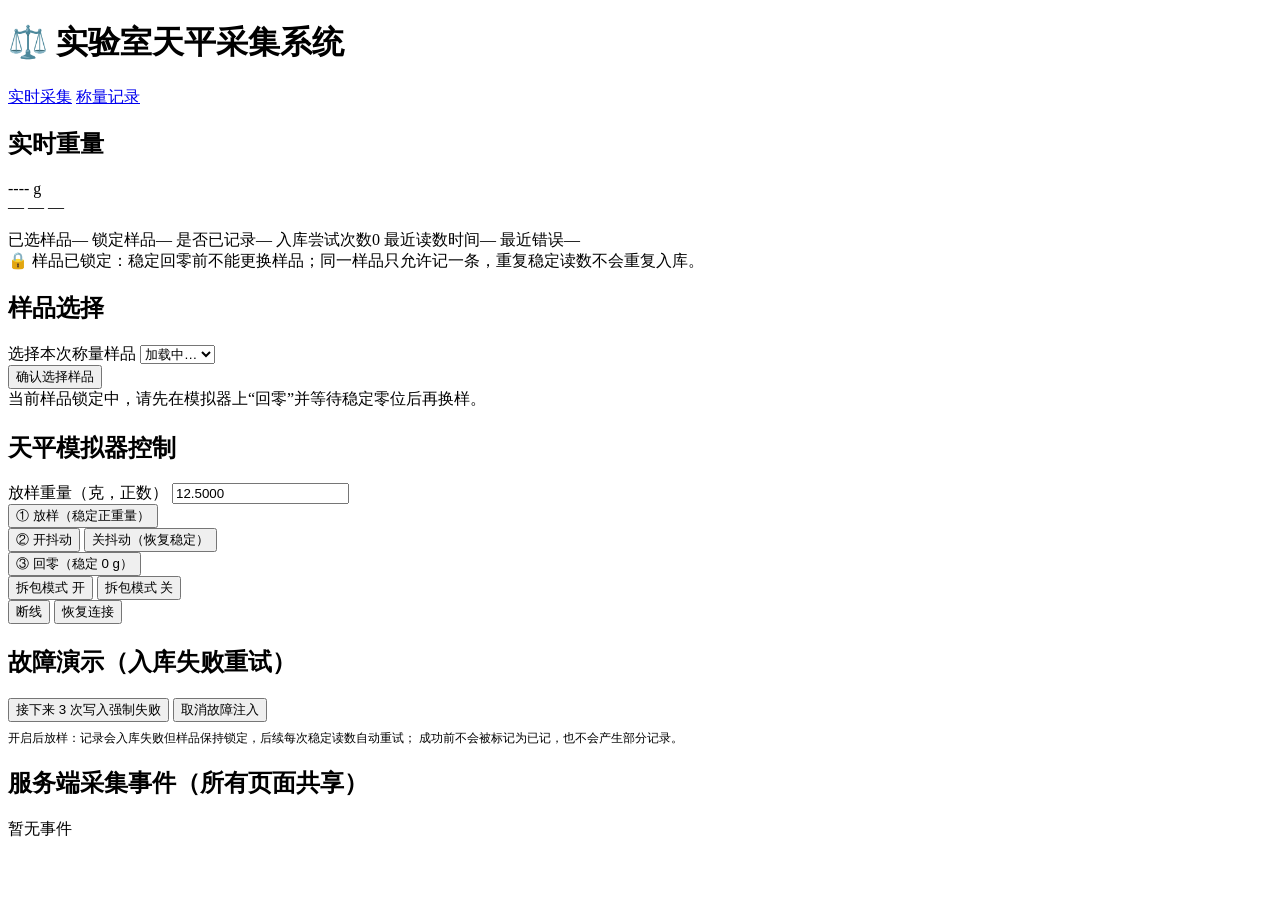
==== app/web/index.html @ cf34480d "GSB solo-baseline-1fe334ea-0921-4403-aa5a-9dd07f48a0fd initial: platform archive" ====
<!DOCTYPE html>
<html lang="zh-CN">
<head>
  <meta charset="UTF-8" />
  <meta name="viewport" content="width=device-width, initial-scale=1.0" />
  <title>天平采集 - 实验室称量系统</title>
  <link rel="stylesheet" href="/static/styles.css" />
</head>
<body>
  <header>
    <h1>⚖️ 实验室天平采集系统</h1>
    <nav>
      <a href="/" class="active">实时采集</a>
      <a href="/static/records.html">称量记录</a>
    </nav>
    <div class="header-status" id="header-status"></div>
  </header>

  <main>
    <!-- 左列：实时重量与状态 -->
    <section class="card col-4">
      <h2>实时重量</h2>
      <div class="weight-box">
        <div>
          <span class="weight-value" id="weight-value">----</span>
          <span class="weight-unit">g</span>
        </div>
        <div class="weight-meta">
          <span class="badge info" id="badge-phase">—</span>
          <span class="badge" id="badge-stable">—</span>
          <span class="badge" id="badge-conn">—</span>
        </div>
      </div>
      <div class="kv" style="margin-top: 14px">
        <span class="k">已选样品</span><span class="v" id="kv-selected">—</span>
        <span class="k">锁定样品</span><span class="v" id="kv-locked">—</span>
        <span class="k">是否已记录</span><span class="v" id="kv-recorded">—</span>
        <span class="k">入库尝试次数</span><span class="v" id="kv-attempts">0</span>
        <span class="k">最近读数时间</span><span class="v" id="kv-reading-at">—</span>
        <span class="k">最近错误</span><span class="v" id="kv-error" style="color: var(--red)">—</span>
      </div>
      <div class="locked-note hidden" id="locked-note">
        🔒 样品已锁定：稳定回零前不能更换样品；同一样品只允许记一条，重复稳定读数不会重复入库。
      </div>
    </section>

    <!-- 中列：样品选择 + 模拟器控制 -->
    <section class="card col-4">
      <h2>样品选择</h2>
      <label for="sample-select">选择本次称量样品</label>
      <select id="sample-select">
        <option value="">加载中…</option>
      </select>
      <div class="btn-row">
        <button class="primary" id="btn-select">确认选择样品</button>
      </div>
      <div class="locked-note hidden" id="select-locked-note">
        当前样品锁定中，请先在模拟器上“回零”并等待稳定零位后再换样。
      </div>

      <h2 style="margin-top: 22px">天平模拟器控制</h2>
      <label for="place-weight">放样重量（克，正数）</label>
      <input id="place-weight" type="number" step="0.0001" min="0.0001" value="12.5000" />
      <div class="btn-row">
        <button class="primary" id="btn-place">① 放样（稳定正重量）</button>
      </div>
      <div class="btn-row">
        <button class="warn" id="btn-jitter-on">② 开抖动</button>
        <button id="btn-jitter-off">关抖动（恢复稳定）</button>
      </div>
      <div class="btn-row">
        <button id="btn-zero">③ 回零（稳定 0 g）</button>
      </div>
      <div class="btn-row">
        <button id="btn-frag-on">拆包模式 开</button>
        <button id="btn-frag-off">拆包模式 关</button>
      </div>
      <div class="btn-row">
        <button class="danger" id="btn-disconnect">断线</button>
        <button class="primary" id="btn-reconnect">恢复连接</button>
      </div>

      <h2 style="margin-top: 22px">故障演示（入库失败重试）</h2>
      <div class="btn-row">
        <button class="danger" id="btn-fail-on">接下来 3 次写入强制失败</button>
        <button id="btn-fail-off">取消故障注入</button>
      </div>
      <p style="font-size: 12px; color: var(--muted); margin: 8px 0 0">
        开启后放样：记录会入库失败但样品保持锁定，后续每次稳定读数自动重试；
        成功前不会被标记为已记，也不会产生部分记录。
      </p>
    </section>

    <!-- 右列：服务端事件日志 -->
    <section class="card col-4">
      <h2>服务端采集事件（所有页面共享）</h2>
      <div class="event-log" id="event-log">
        <div class="empty">暂无事件</div>
      </div>
    </section>
  </main>

  <script src="/static/common.js"></script>
  <script src="/static/app.js"></script>
</body>
</html>
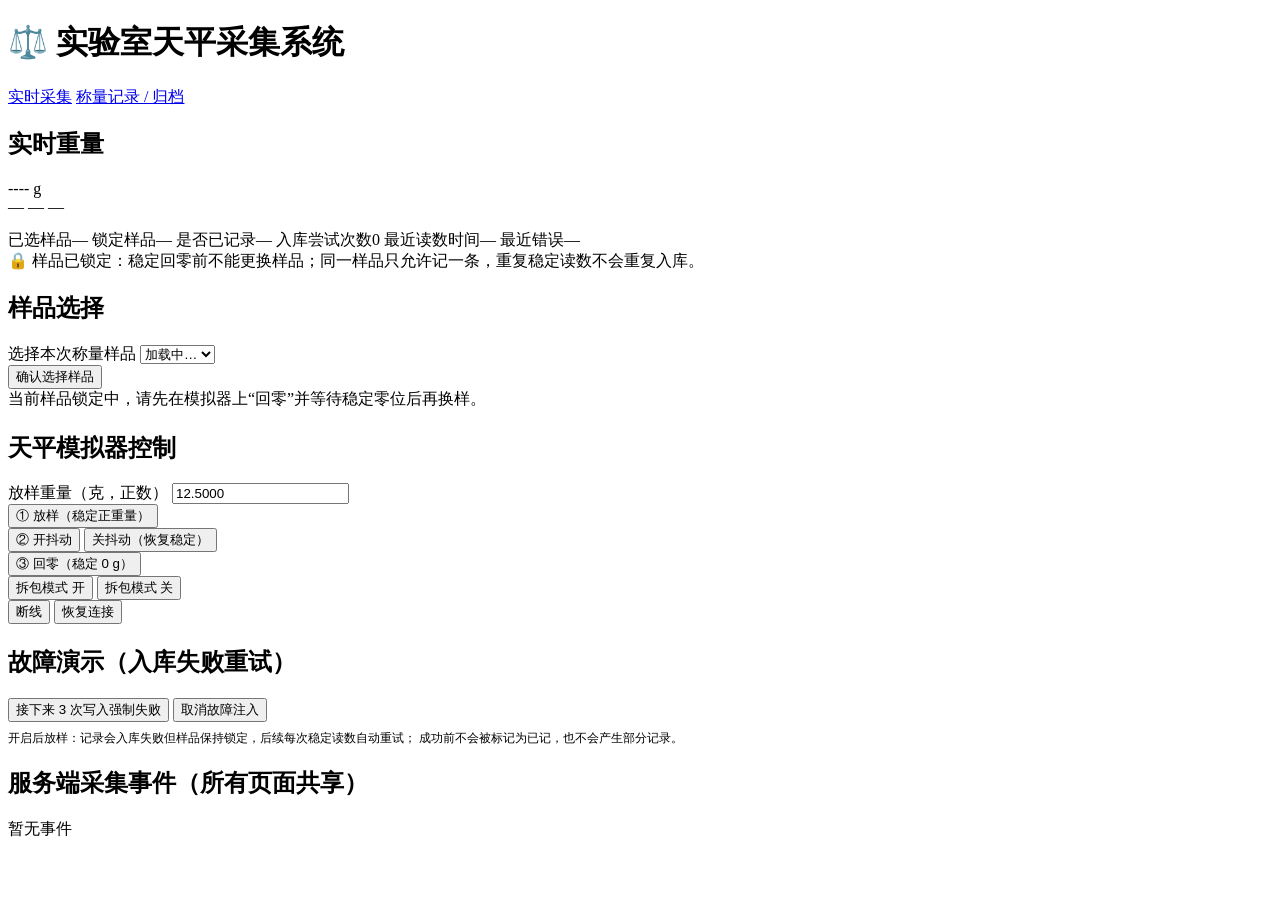
==== commit a848353f: "完成开发轮 d9938f6a-556f-45d7-9987-8c021a3d3413" ====
--- a/app/web/index.html
+++ b/app/web/index.html
@@ -11,7 +11,7 @@
     <h1>⚖️ 实验室天平采集系统</h1>
     <nav>
       <a href="/" class="active">实时采集</a>
-      <a href="/static/records.html">称量记录</a>
+      <a href="/static/records.html">称量记录 / 归档</a>
     </nav>
     <div class="header-status" id="header-status"></div>
   </header>
